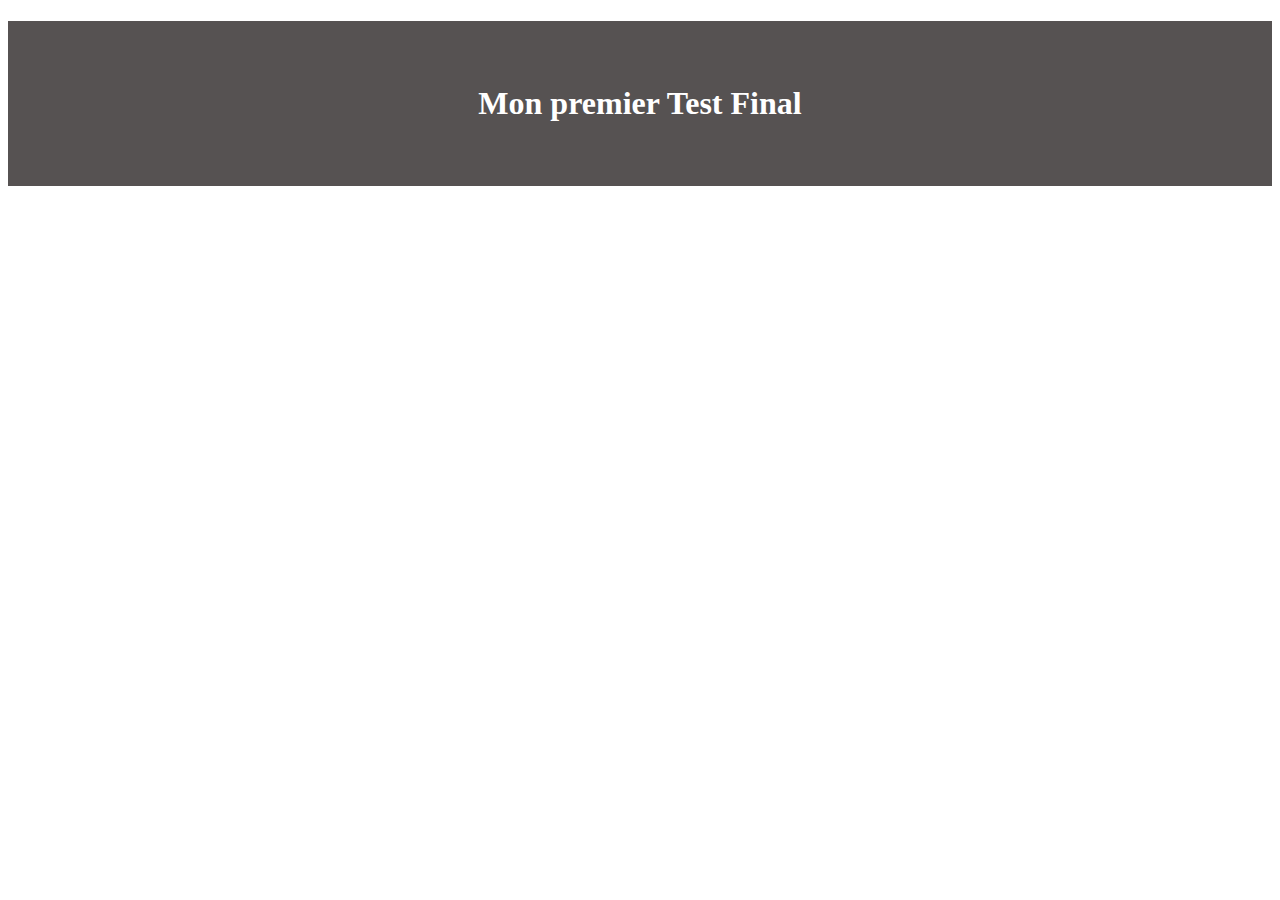
==== index.html @ b61c9fa9 "Mon premier Commit" ====
<!DOCTYPE html>
<html lang="en">
<head>
    <meta charset="UTF-8">
    <meta http-equiv="X-UA-Compatible" content="IE=edge">
    <meta name="viewport" content="width=device-width, initial-scale=1.0">
    <link rel="stylesheet" href="style.css">
    <title>Dernier Test Gi et GitHUB</title>
</head>
<body>
    <h1>Mon premier Test Final</h1>
</body>
</html>
---- style.css ----
h1{
    text-align: center;
    padding: 2em;
    background-color: rgb(86, 82, 82);
    color: white;
}
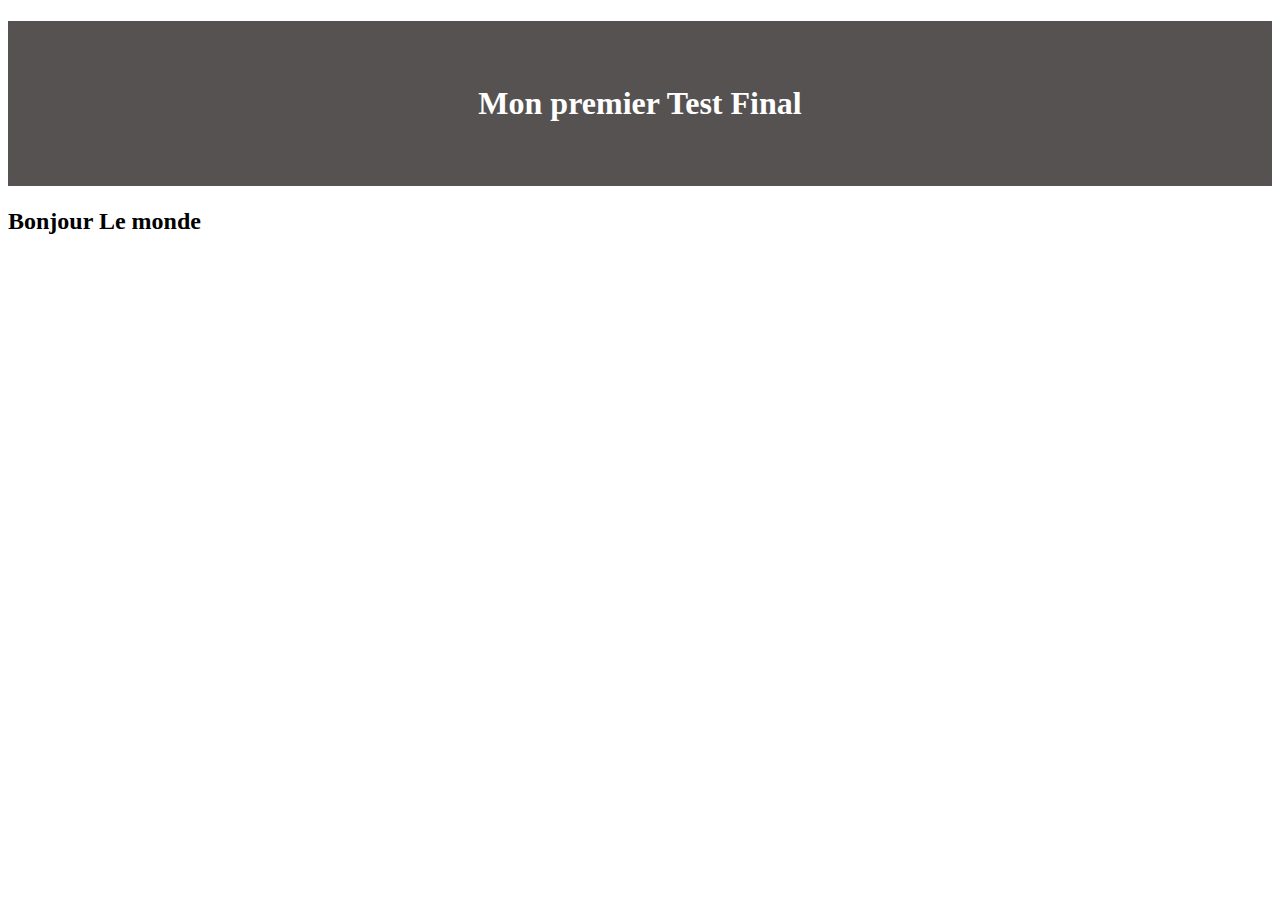
==== commit 06bbbb01: "Ajout du H2" ====
--- a/index.html
+++ b/index.html
@@ -9,5 +9,6 @@
 </head>
 <body>
     <h1>Mon premier Test Final</h1>
+    <h2>Bonjour Le monde</h2>
 </body>
 </html>